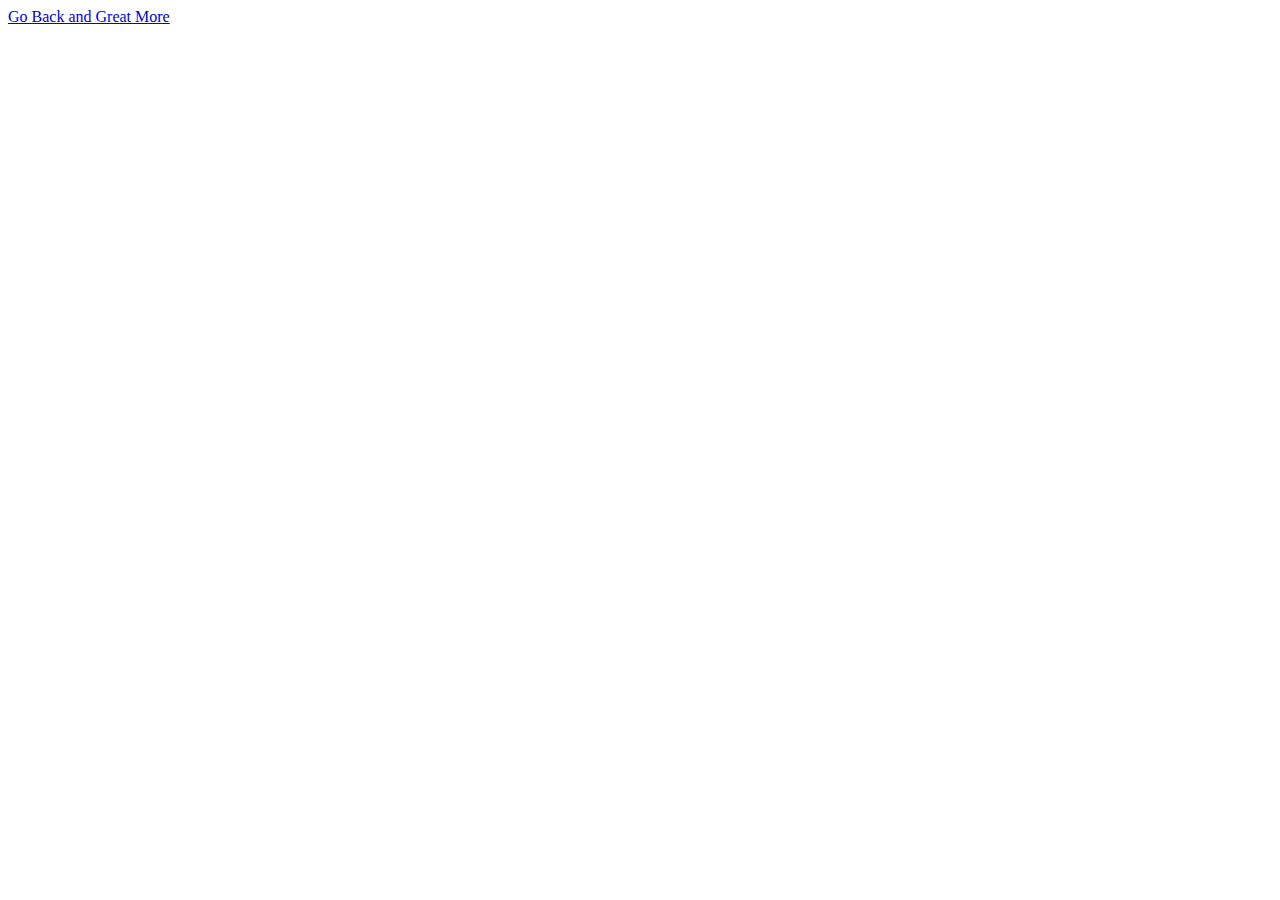
==== greated.html @ 4bca7367 "Okay" ====
<!DOCTYPE html>
<html lang="en">
<head>
    <meta charset="UTF-8">
    <meta http-equiv="X-UA-Compatible" content="IE=edge">
    <meta name="viewport" content="width=device-width, initial-scale=1.0">
    <title>Greet | Greated People</title>
</head>
<body>
    <a href="./">Go Back and Great More</a>
    <ul class="listName"></ul>

    <script src="./js/greeted.js"></script>
    <script src="./js/greet.js"></script>
</body>
</html>
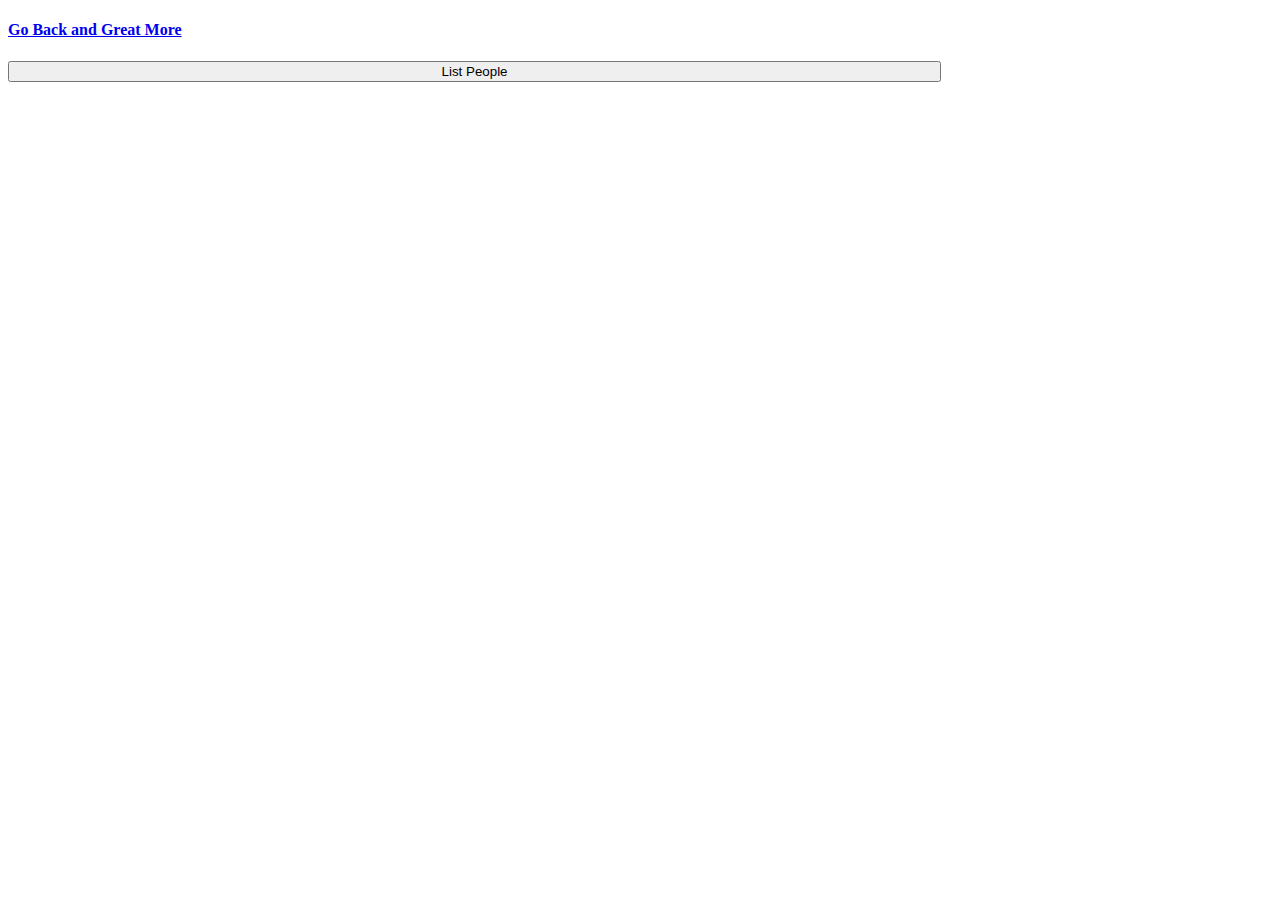
==== commit 54e2df13: "Fixed" ====
--- a/greated.html
+++ b/greated.html
@@ -5,12 +5,15 @@
     <meta http-equiv="X-UA-Compatible" content="IE=edge">
     <meta name="viewport" content="width=device-width, initial-scale=1.0">
     <title>Greet | Greated People</title>
+    <link rel="stylesheet" href="./css/visit.css">
 </head>
 <body>
-    <a href="./">Go Back and Great More</a>
+   <h4><a href="./">Go Back and Great More</a></h4> 
+    <button class="listNameB" >List People</button>
     <ul class="listName"></ul>
 
+    <script src="./js/greet-logic.js"></script>
+    <script src="./js/greet.js"></script>
     <script src="./js/greeted.js"></script>
-    <script src="./js/greet.js"></script>
 </body>
 </html>--- a/css/visit.css
+++ b/css/visit.css
@@ -0,0 +1,5 @@
+*{
+    justify-content: center;
+    align-items: center;
+    width: 90%; 
+}